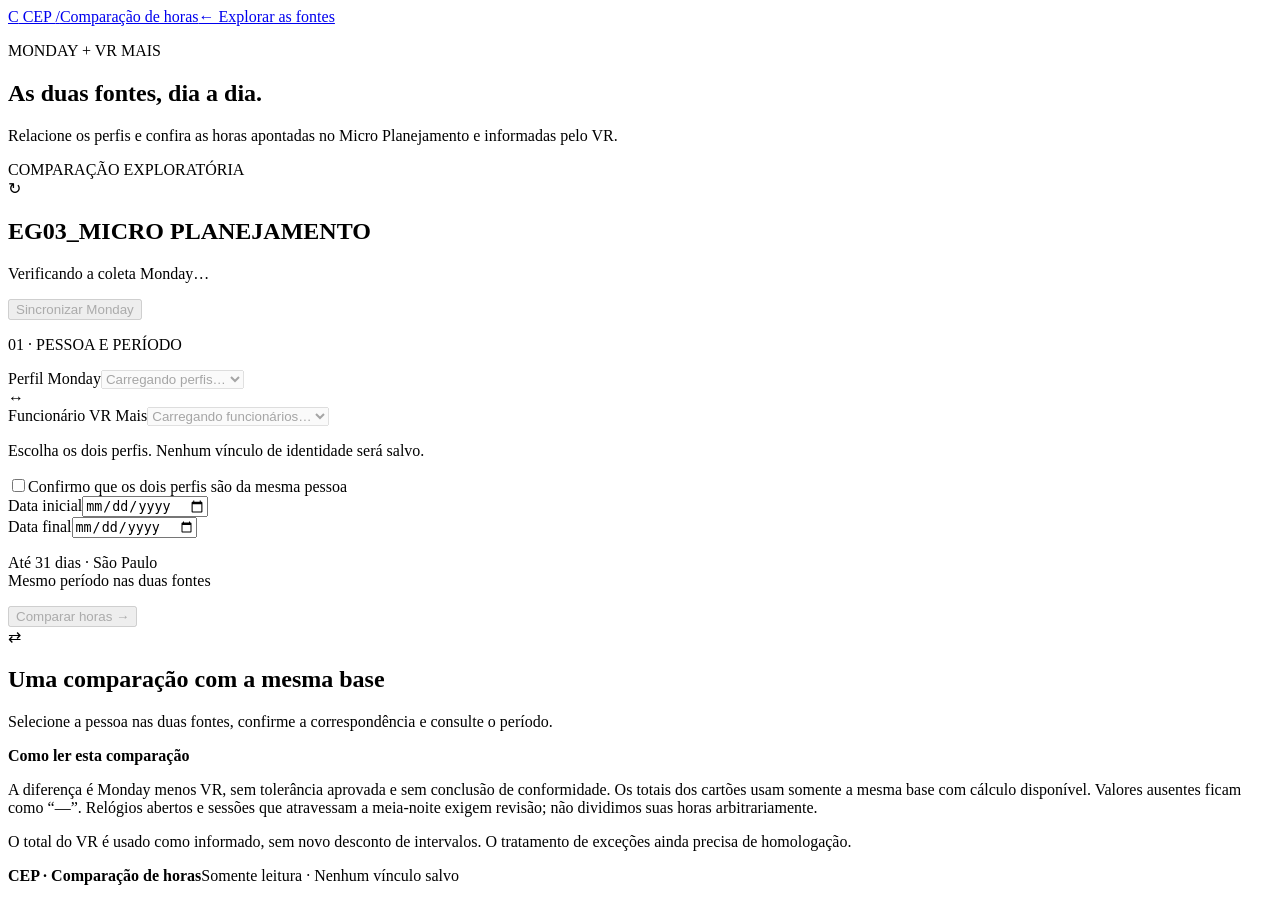
==== tools/monday-lab/compare.html @ dba89dc1 "Add local Monday and VR comparison test lab" ====
<!doctype html><html lang="pt-BR"><head><meta charset="utf-8"><meta name="viewport" content="width=device-width,initial-scale=1"><title>CEP · Comparação de horas</title><link rel="stylesheet" href="/styles.css"><link rel="stylesheet" href="/compare.css"><script src="/compare.js" defer></script></head><body>
<header class="topbar"><a class="brand" href="/"><span class="brand-mark">C</span> CEP <span class="brand-divider">/</span><span class="brand-area">Comparação de horas</span></a><a class="back-link" href="/">← Explorar as fontes</a></header>
<main><section class="page-intro"><div><p class="eyebrow">MONDAY + VR MAIS</p><h1>As duas fontes, dia a dia.</h1><p class="intro-copy">Relacione os perfis e confira as horas apontadas no Micro Planejamento e informadas pelo VR.</p></div><span class="lab-tag">COMPARAÇÃO EXPLORATÓRIA</span></section>
<section class="sync-panel"><div class="sync-icon" aria-hidden="true">↻</div><div class="sync-copy"><h2>EG03_MICRO PLANEJAMENTO</h2><p id="sync-message" aria-live="polite">Verificando a coleta Monday…</p><p id="sync-details" class="muted"></p></div><button class="primary" id="sync-button" type="button" disabled>Sincronizar Monday</button></section>
<section class="comparison-controls"><p class="eyebrow">01 · PESSOA E PERÍODO</p><form id="comparison-form"><div class="identity-grid"><div class="field"><label for="monday-profile">Perfil Monday</label><select id="monday-profile" required disabled><option value="">Carregando perfis…</option></select></div><div class="identity-connector" aria-hidden="true">↔</div><div class="field"><label for="vr-profile">Funcionário VR Mais</label><select id="vr-profile" required disabled><option value="">Carregando funcionários…</option></select></div></div><p id="match-hint" class="filter-note">Escolha os dois perfis. Nenhum vínculo de identidade será salvo.</p><label class="confirmation"><input type="checkbox" id="pair-confirmed" required><span>Confirmo que os dois perfis são da mesma pessoa</span></label><div class="period-controls"><div class="date-filter"><label for="compare-from">Data inicial</label><input id="compare-from" type="date" required></div><div class="date-filter"><label for="compare-to">Data final</label><input id="compare-to" type="date" required></div><p class="period-help">Até 31 dias · São Paulo<br>Mesmo período nas duas fontes</p><button id="compare-button" class="primary" type="submit" disabled>Comparar horas <span aria-hidden="true">→</span></button></div></form></section>
<div id="page-error" class="alert error" role="alert" hidden></div><section id="empty" class="comparison-empty" aria-live="polite"><span class="empty-icon" aria-hidden="true">⇄</span><h2>Uma comparação com a mesma base</h2><p>Selecione a pessoa nas duas fontes, confirme a correspondência e consulte o período.</p></section>
<section id="comparison-results" hidden><div class="comparison-result-heading"><div><p class="eyebrow">02 · RESULTADO</p><h2 id="result-person">Comparação diária</h2><p id="result-period" class="muted"></p></div><span class="status-badge warning">Leitura exploratória</span></div><div id="warnings" class="alert" hidden></div><div class="comparison-metrics"><article><p>Ponto · VR Mais</p><strong id="total-vr">—</strong><span>Total informado pela fonte</span></article><article><p>Apontamentos · Monday</p><strong id="total-monday">—</strong><span>Sessões do Micro Planejamento</span></article><article><p>Diferença · Monday − VR</p><strong id="total-difference">—</strong><span>Diferença de referência</span></article><article><p>Cobertura da comparação</p><strong id="total-coverage">—</strong><span id="coverage-description">Dias com cálculo disponível</span></article></div><p id="difference-detail" class="comparison-footnote"></p><div class="daily-panel"><div class="table-heading"><h3>Conferência por dia</h3><span class="muted">Abra um dia para conferir a origem</span></div><div class="table-wrap"><table><thead><tr><th>Dia</th><th>Ponto · VR</th><th>Monday</th><th>Diferença</th><th>Situação / detalhes</th></tr></thead><tbody id="comparison-body"></tbody></table></div></div><p id="sources" class="comparison-footnote"></p></section>
<div class="method-note"><strong>Como ler esta comparação</strong><p>A diferença é Monday menos VR, sem tolerância aprovada e sem conclusão de conformidade. Os totais dos cartões usam somente a mesma base com cálculo disponível. Valores ausentes ficam como “—”. Relógios abertos e sessões que atravessam a meia-noite exigem revisão; não dividimos suas horas arbitrariamente.</p><p>O total do VR é usado como informado, sem novo desconto de intervalos. O tratamento de exceções ainda precisa de homologação.</p></div><footer class="page-footer"><strong>CEP · Comparação de horas</strong><span>Somente leitura · Nenhum vínculo salvo</span></footer></main></body></html>
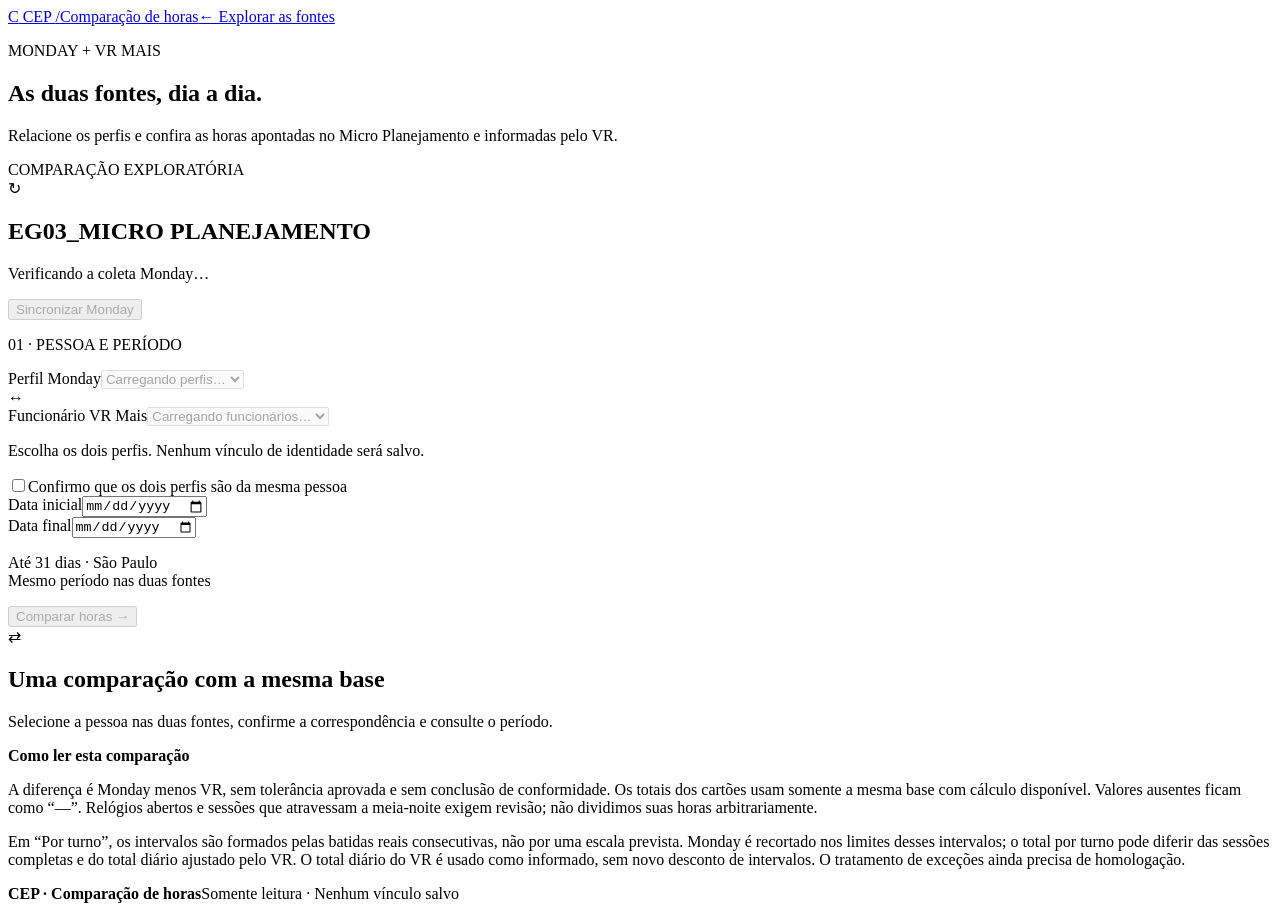
==== commit 9eaedf82: "Compare Monday hours within time clock shifts" ====
--- a/tools/monday-lab/compare.html
+++ b/tools/monday-lab/compare.html
@@ -4,5 +4,5 @@
 <section class="sync-panel"><div class="sync-icon" aria-hidden="true">↻</div><div class="sync-copy"><h2>EG03_MICRO PLANEJAMENTO</h2><p id="sync-message" aria-live="polite">Verificando a coleta Monday…</p><p id="sync-details" class="muted"></p></div><button class="primary" id="sync-button" type="button" disabled>Sincronizar Monday</button></section>
 <section class="comparison-controls"><p class="eyebrow">01 · PESSOA E PERÍODO</p><form id="comparison-form"><div class="identity-grid"><div class="field"><label for="monday-profile">Perfil Monday</label><select id="monday-profile" required disabled><option value="">Carregando perfis…</option></select></div><div class="identity-connector" aria-hidden="true">↔</div><div class="field"><label for="vr-profile">Funcionário VR Mais</label><select id="vr-profile" required disabled><option value="">Carregando funcionários…</option></select></div></div><p id="match-hint" class="filter-note">Escolha os dois perfis. Nenhum vínculo de identidade será salvo.</p><label class="confirmation"><input type="checkbox" id="pair-confirmed" required><span>Confirmo que os dois perfis são da mesma pessoa</span></label><div class="period-controls"><div class="date-filter"><label for="compare-from">Data inicial</label><input id="compare-from" type="date" required></div><div class="date-filter"><label for="compare-to">Data final</label><input id="compare-to" type="date" required></div><p class="period-help">Até 31 dias · São Paulo<br>Mesmo período nas duas fontes</p><button id="compare-button" class="primary" type="submit" disabled>Comparar horas <span aria-hidden="true">→</span></button></div></form></section>
 <div id="page-error" class="alert error" role="alert" hidden></div><section id="empty" class="comparison-empty" aria-live="polite"><span class="empty-icon" aria-hidden="true">⇄</span><h2>Uma comparação com a mesma base</h2><p>Selecione a pessoa nas duas fontes, confirme a correspondência e consulte o período.</p></section>
-<section id="comparison-results" hidden><div class="comparison-result-heading"><div><p class="eyebrow">02 · RESULTADO</p><h2 id="result-person">Comparação diária</h2><p id="result-period" class="muted"></p></div><span class="status-badge warning">Leitura exploratória</span></div><div id="warnings" class="alert" hidden></div><div class="comparison-metrics"><article><p>Ponto · VR Mais</p><strong id="total-vr">—</strong><span>Total informado pela fonte</span></article><article><p>Apontamentos · Monday</p><strong id="total-monday">—</strong><span>Sessões do Micro Planejamento</span></article><article><p>Diferença · Monday − VR</p><strong id="total-difference">—</strong><span>Diferença de referência</span></article><article><p>Cobertura da comparação</p><strong id="total-coverage">—</strong><span id="coverage-description">Dias com cálculo disponível</span></article></div><p id="difference-detail" class="comparison-footnote"></p><div class="daily-panel"><div class="table-heading"><h3>Conferência por dia</h3><span class="muted">Abra um dia para conferir a origem</span></div><div class="table-wrap"><table><thead><tr><th>Dia</th><th>Ponto · VR</th><th>Monday</th><th>Diferença</th><th>Situação / detalhes</th></tr></thead><tbody id="comparison-body"></tbody></table></div></div><p id="sources" class="comparison-footnote"></p></section>
-<div class="method-note"><strong>Como ler esta comparação</strong><p>A diferença é Monday menos VR, sem tolerância aprovada e sem conclusão de conformidade. Os totais dos cartões usam somente a mesma base com cálculo disponível. Valores ausentes ficam como “—”. Relógios abertos e sessões que atravessam a meia-noite exigem revisão; não dividimos suas horas arbitrariamente.</p><p>O total do VR é usado como informado, sem novo desconto de intervalos. O tratamento de exceções ainda precisa de homologação.</p></div><footer class="page-footer"><strong>CEP · Comparação de horas</strong><span>Somente leitura · Nenhum vínculo salvo</span></footer></main></body></html>
+<section id="comparison-results" hidden><div class="comparison-result-heading"><div><p class="eyebrow">02 · RESULTADO</p><h2 id="result-person">Comparação diária</h2><p id="result-period" class="muted"></p></div><span class="status-badge warning">Leitura exploratória</span></div><div id="warnings" class="alert" hidden></div><div class="comparison-metrics"><article><p>Ponto · VR Mais</p><strong id="total-vr">—</strong><span>Total informado pela fonte</span></article><article><p>Apontamentos · Monday</p><strong id="total-monday">—</strong><span>Sessões do Micro Planejamento</span></article><article><p>Diferença · Monday − VR</p><strong id="total-difference">—</strong><span>Diferença de referência</span></article><article><p>Cobertura da comparação</p><strong id="total-coverage">—</strong><span id="coverage-description">Dias com cálculo disponível</span></article></div><p id="difference-detail" class="comparison-footnote"></p><div class="daily-panel"><div class="table-heading"><h3>Conferência por dia</h3><span class="muted">Abra um dia para conferir a origem</span></div><div class="table-wrap"><table><thead><tr><th>Dia</th><th>Ponto · VR</th><th>Monday</th><th>Diferença diária</th><th>Por turno</th><th>Situação / detalhes</th></tr></thead><tbody id="comparison-body"></tbody></table></div></div><p id="sources" class="comparison-footnote"></p></section>
+<div class="method-note"><strong>Como ler esta comparação</strong><p>A diferença é Monday menos VR, sem tolerância aprovada e sem conclusão de conformidade. Os totais dos cartões usam somente a mesma base com cálculo disponível. Valores ausentes ficam como “—”. Relógios abertos e sessões que atravessam a meia-noite exigem revisão; não dividimos suas horas arbitrariamente.</p><p>Em “Por turno”, os intervalos são formados pelas batidas reais consecutivas, não por uma escala prevista. Monday é recortado nos limites desses intervalos; o total por turno pode diferir das sessões completas e do total diário ajustado pelo VR. O total diário do VR é usado como informado, sem novo desconto de intervalos. O tratamento de exceções ainda precisa de homologação.</p></div><footer class="page-footer"><strong>CEP · Comparação de horas</strong><span>Somente leitura · Nenhum vínculo salvo</span></footer></main></body></html>
